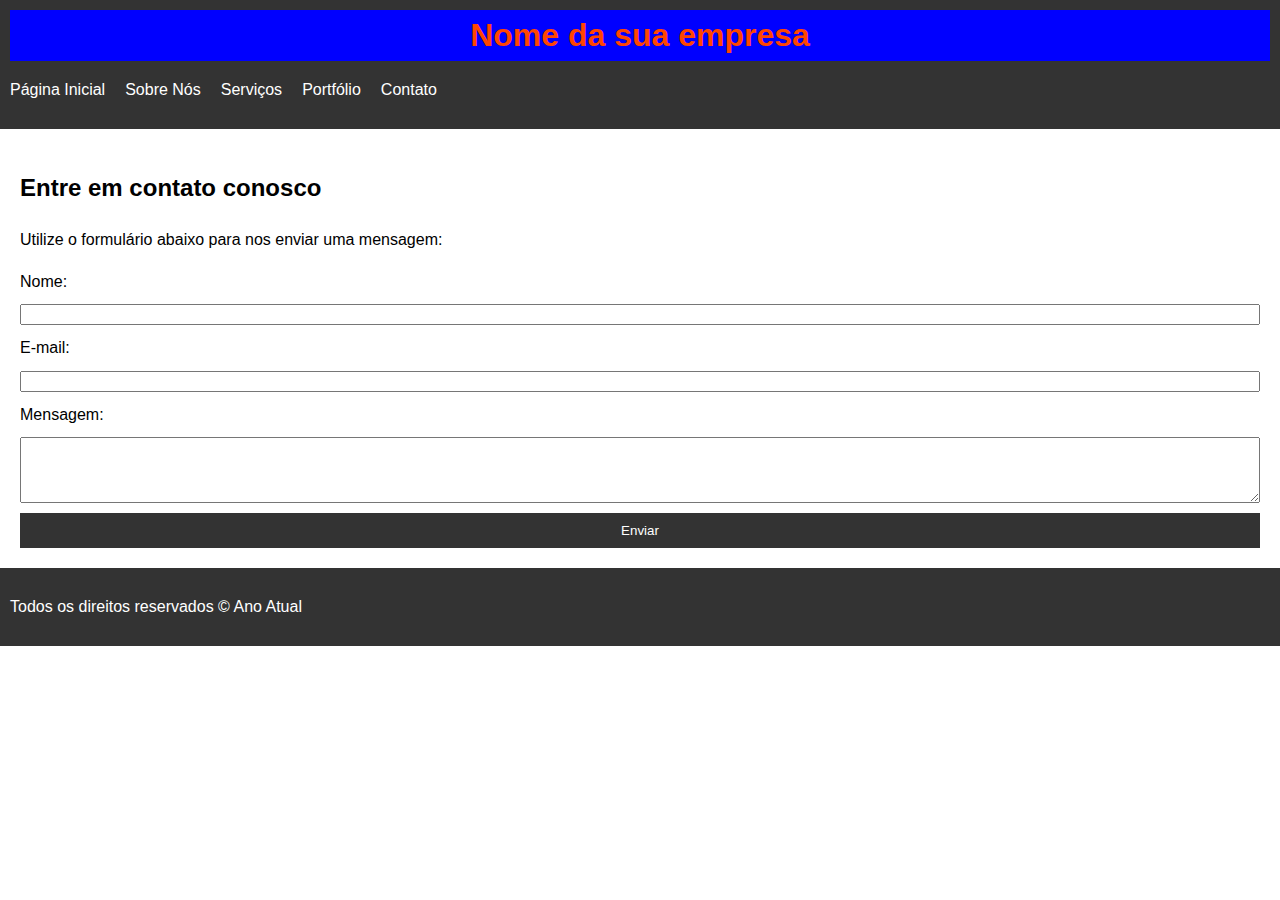
==== contato.html @ 7e131432 "base do website front" ====
<!DOCTYPE html>
<html lang="pt-br">
<head>
  <meta charset="UTF-8">
  <meta name="viewport" content="width=device-width, initial-scale=1.0">
  <title>Contato</title>
  <link rel="stylesheet" href="style.css">
</head>
<body>
  <header>
    <h1>Nome da sua empresa</h1>
    <nav>
      <ul>
        <li><a href="index.html">Página Inicial</a></li>
        <li><a href="sobre.html">Sobre Nós</a></li>
        <li><a href="servicos.html">Serviços</a></li>
        <li><a href="portfolio.html">Portfólio</a></li>
        <li><a href="contato.html">Contato</a></li>
      </ul>
    </nav>
  </header>
  <main>
    <section>
      <h2>Entre em contato conosco</h2>
      <p>Utilize o formulário abaixo para nos enviar uma mensagem:</p>
      <form action="#" method="post">
        <label for="name">Nome:</label>
        <input type="text" id="name" name="name" required>

        <label for="email">E-mail:</label>
        <input type="email" id="email" name="email" required>

        <label for="message">Mensagem:</label>
        <textarea id="message" name="message" rows="4" required></textarea>

        <button type="submit">Enviar</button>
      </form>
    </section>
  </main>
  <footer>
    <p>Todos os direitos reservados &copy; Ano Atual</p>
  </footer>
</body>
</html>
---- style.css ----
/* Estilos gerais */
body {
  font-family: Arial, sans-serif;
  margin: 0;
  padding: 0;
  line-height: 1.6;
}

header, footer {
  background-color: #333;
  color: #fff;
  padding: 10px;
}

header h1 {
  margin: 0;
  text-align: center;
  background-color: blue;
  color: orangered;
}

nav ul {
  list-style: none;
  padding: 0;
  display: flex;
}

nav li {
  margin-right: 20px;
}

nav li:last-child {
  margin-right: 0;
}

nav a {
  text-decoration: none;
  color: #fff;
}

main {
  padding: 20px;
}

/* Estilos específicos para o formulário de contato */
form {
  display: flex;
  flex-direction: column;
}

label, input, textarea {
  margin-bottom: 10px;
}

button {
  background-color: #333;
  color: #fff;
  border: none;
  padding: 10px 20px;
  cursor: pointer;
}

button:hover {
  background-color: #444;
}
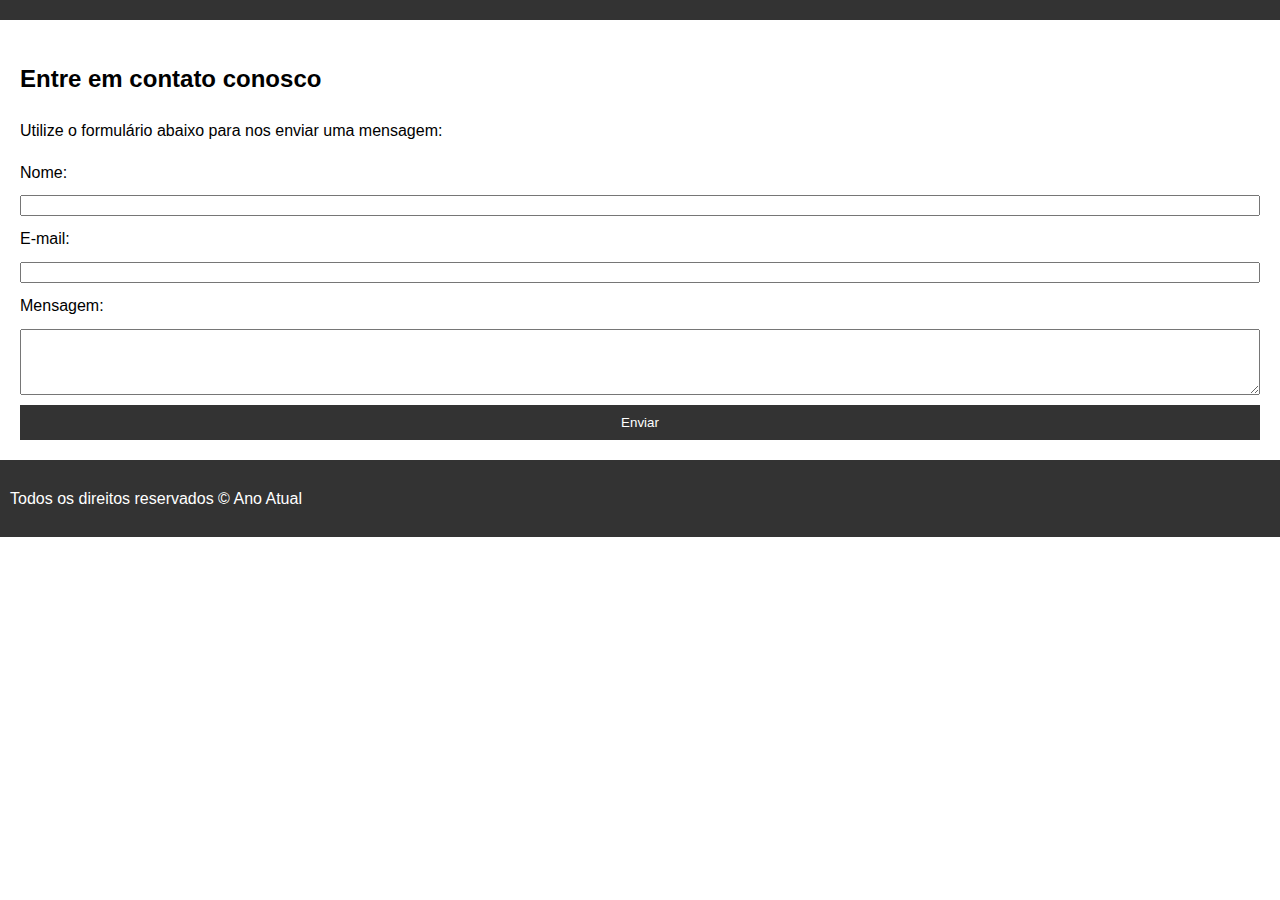
==== commit 61077164: "testando novamente" ====
--- a/contato.html
+++ b/contato.html
@@ -8,16 +8,7 @@
 </head>
 <body>
   <header>
-    <h1>Nome da sua empresa</h1>
-    <nav>
-      <ul>
-        <li><a href="index.html">Página Inicial</a></li>
-        <li><a href="sobre.html">Sobre Nós</a></li>
-        <li><a href="servicos.html">Serviços</a></li>
-        <li><a href="portfolio.html">Portfólio</a></li>
-        <li><a href="contato.html">Contato</a></li>
-      </ul>
-    </nav>
+
   </header>
   <main>
     <section>
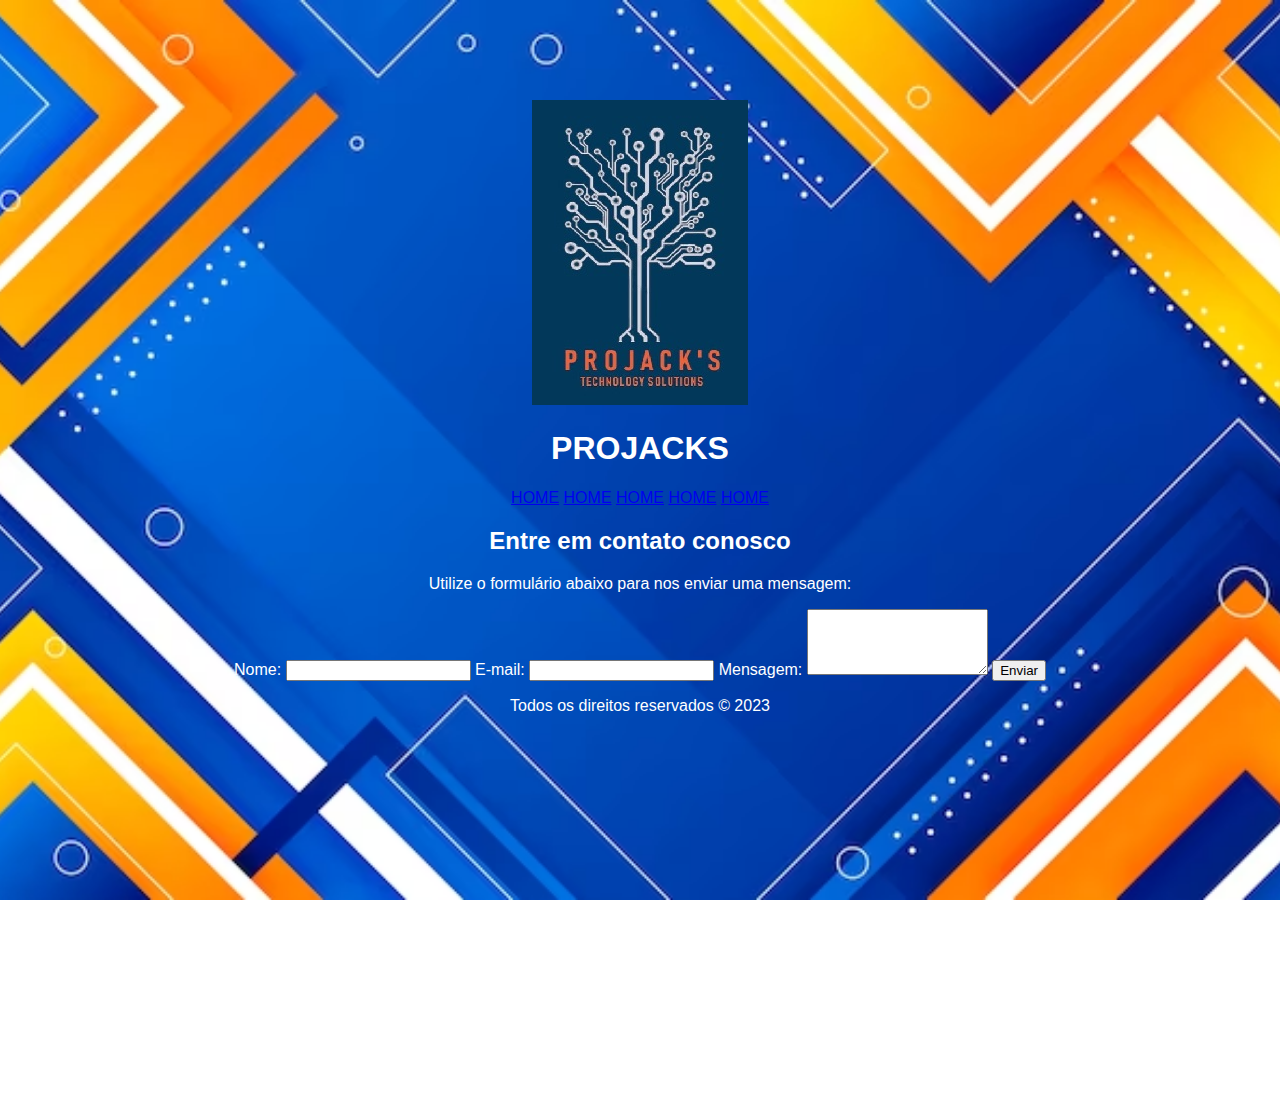
==== commit ba5cd0a9: "add logo e JS a pagina provisoria" ====
--- a/contato.html
+++ b/contato.html
@@ -8,7 +8,17 @@
 </head>
 <body>
   <header>
-
+    <div class="center"
+      <div class="logo"><img src="images/fundoprojacks.jpeg"/></div> <!--Logo-->
+      <h1>PROJACKS</h1> <!--Titulo-->
+        <div class="menu">
+          <a href="#">HOME</a>
+          <a href="#">HOME</a>
+          <a href="#">HOME</a>
+          <a href="#">HOME</a>
+          <a href="#">HOME</a>
+        </div>
+    </div>
   </header>
   <main>
     <section>
@@ -29,7 +39,7 @@
     </section>
   </main>
   <footer>
-    <p>Todos os direitos reservados &copy; Ano Atual</p>
+    <p>Todos os direitos reservados &copy; 2023</p>
   </footer>
 </body>
 </html>
--- a/style.css
+++ b/style.css
@@ -1,65 +1,59 @@
-/* Estilos gerais */
-body {
-  font-family: Arial, sans-serif;
-  margin: 0;
-  padding: 0;
-  line-height: 1.6;
+body, html {
+  height: 100%;
 }
 
-header, footer {
-  background-color: #333;
-  color: #fff;
-  padding: 10px;
+body {
+  background-image: url("images/fundo.avif");
+  background-size: cover;
+  background-repeat: no-repeat;
+  background-position: center center;
+  color: white;
+  font-family: Arial, sans-serif;
+  text-align: center;
+  margin: 0;
+  padding: 100px;
 }
 
-header h1 {
-  margin: 0;
-  text-align: center;
-  background-color: blue;
-  color: orangered;
+.jumbotron {
+  color: white;
+  padding: 100px;
 }
 
-nav ul {
-  list-style: none;
-  padding: 0;
-  display: flex;
+.display-4 {
+  font-size: 48px;
+  color: white;
 }
 
-nav li {
-  margin-right: 20px;
+.slogan-container {
+  position: relative;
+  overflow: hidden;
 }
 
-nav li:last-child {
-  margin-right: 0;
+.slogan {
+  font-size: 28px;
+  color: white;
+  position: absolute;
+  width: 100%;
+  top: 0;
+  left: 0;
+  opacity: 0;
+  transition: opacity 1s ease-in-out;
 }
 
-nav a {
-  text-decoration: none;
-  color: #fff;
+.slogan.active {
+  opacity: 1;
 }
 
-main {
-  padding: 20px;
+.lead {
+  font-size: 24px;
 }
 
-/* Estilos específicos para o formulário de contato */
-form {
-  display: flex;
-  flex-direction: column;
+#countdown {
+  font-size: 36px;
+  margin-top: 50px;
 }
 
-label, input, textarea {
-  margin-bottom: 10px;
+#details {
+  font-size: 20px;
+  margin-top: 30px;
 }
-
-button {
-  background-color: #333;
-  color: #fff;
-  border: none;
-  padding: 10px 20px;
-  cursor: pointer;
-}
-
-button:hover {
-  background-color: #444;
-}
